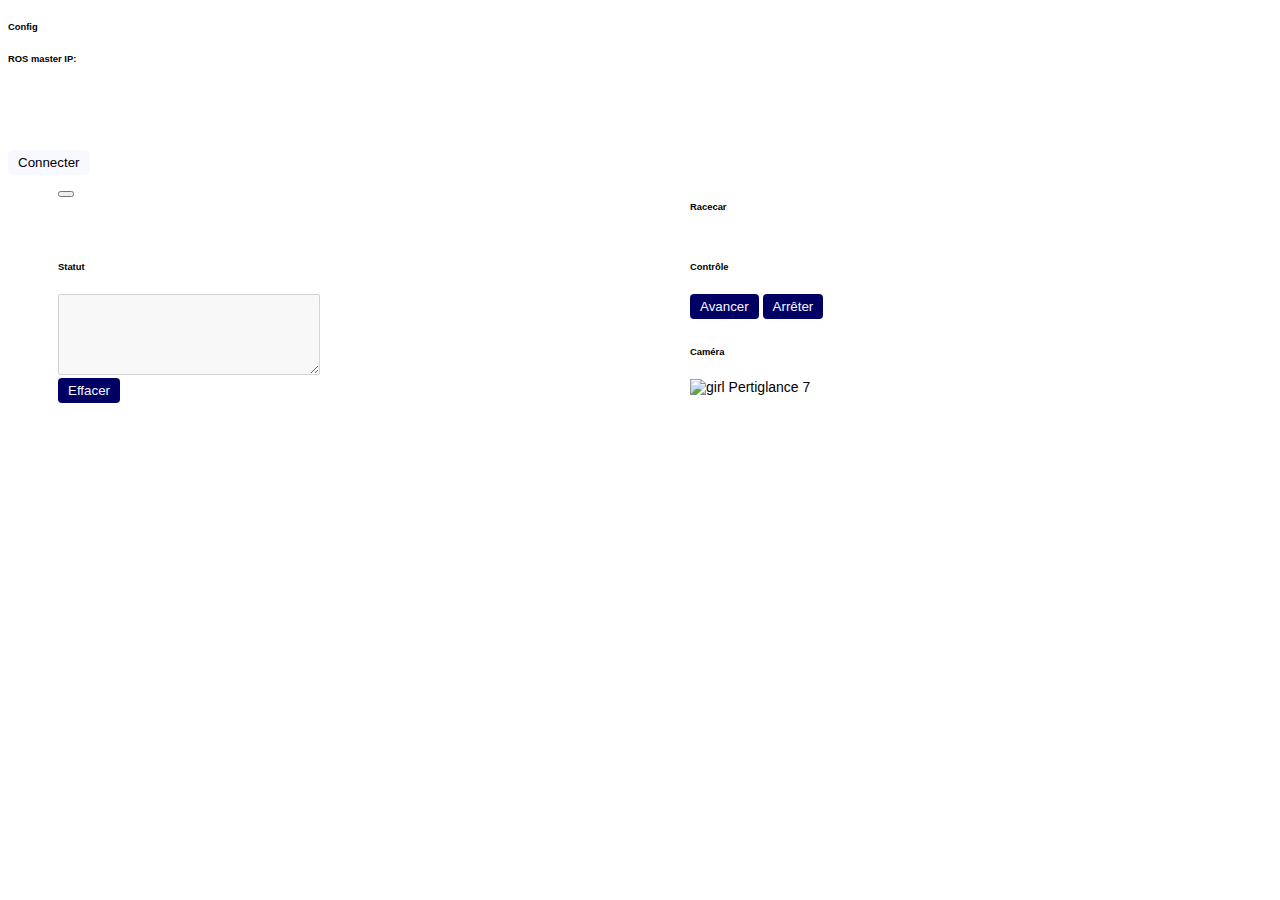
==== racecar_web_interface/www/index.html @ 9ddb6ecc "Debut App3" ====
<!doctype html>
<html>
<!-- 
==References==
Server-side:
* http://docs.ros.org/indigo/api/roswww/html/
* http://wiki.ros.org/web_video_server
* http://wiki.ros.org/rosbridge_suite/Tutorials/RunningRosbridge

Client-side:
* http://wiki.ros.org/roslibjs/Tutorials/BasicRosFunctionality
* https://getbootstrap.com/docs/4.0/getting-started/introduction/
* https://getbootstrap.com/docs/4.0/layout/grid/
-->

<head>
    <!-- Required meta tags -->
    <meta charset="utf-8">
    <meta name="viewport" content="width=device-width, initial-scale=1, shrink-to-fit=no">

    <!-- Bootstrap CSS -->
    <link rel="stylesheet" href="css/bootstrap.min.css">
    <link rel="stylesheet" href="css/dashboard.css">

    <title>Laboratoire S5-GIF250</title>
</head>

<body onload="connectROS()">
    <!-- Menu BEGIN-->
    <div class="collapse" id="navbarToggleExternalContent">
        <div class="bg-dark p-4">
            <h6 class="text-white h4">Config</h6>
            <h6 class="text-white">ROS master IP:</h6>
            <input type="" name="ROS_IP_Address" id="ipaddress">
            <div style="padding-top: 10px;">
                <button class="button-white" onclick="connectROS()">Connecter</button>
            </div>
        </div>
    </div>

    <nav class="navbar navbar-dark bg-dark">
        <div>
            <div class="container-fluid">
                <div class="row">
                    <div class="col">
                        <button class="navbar-toggler" type="button" data-toggle="collapse"
                            data-target="#navbarToggleExternalContent">
                            <span class="navbar-toggler-icon"></span>
                        </button>
                    </div>
                    <div class="col">
                        <h6 class="text-white h2">Racecar</h6>
                    </div>
                </div>
            </div>
        </div>
    </nav>
    <!-- Menu END-->

    <!-- Main layout BEGIN-->
    <div class="container-fluid">
        <div class="col-sb">
            <div class="col">
                <h6 class="text-black h1" style="font-weight: bold">Statut</h6>
                <textarea id='output' disabled rows="5" cols="30"></textarea>
                <div>
                    <button class="button-blue" value="Clear" onclick="javascript:eraseText();">Effacer</button>
                </div>
            </div>

            <div class="col">
                <h6 class="text-black h1" style="font-weight: bold">Contrôle</h6>
                <button class="button-blue" value="Clear"
                    onclick="javascript:addText('output', 'Avancer!');">Avancer</button>
                <button class="button-blue" value="Clear"
                    onclick="javascript:addText('output', 'Arrêter!');">Arrêter</button>
            </div>
        </div>
        <div class="col">
            <h6 class="text-black h1" style="font-weight: bold">Caméra</h6>
            <img class="img-thumbnail" id="camRacecar"
                src="http://localhost:8080/stream?topic=/racecar/raspicam_node/image&type=ros_compressed"
                alt="girl Pertiglance 7" width="480" height="auto">
        </div>
    </div>
    </div>
    <!-- Main layout END-->

    <!-- JavaScript, import frameworks -->
    <!-- jQuery first, then Popper.js, then Bootstrap JS -->
    <script src="js/jquery-3.3.1.slim.min.js"></script>
    <script src="js/popper.min.js"></script>
    <script src="js/bootstrap.min.js"></script>
    <script src="js/roslib.min.js"></script> <!-- rosbridge -->

    <!-- Custom scripts -->
    <script>
        // Define some global variables
        var rbServer = null;
        var cmdVelTopic = null;

        var cmd_x = 0.0;
        var cmd_y = 0.0;

        function eraseText() {
            document.getElementById("output").value = "";
        }

        function sendCmd(elId, cmd) {
            if (cmd == 'avant')
            {
                cmd_x = 0.0;
            }
            else if (cmd == 'Arret')
            {
                cmd == 'Arret';
                cmd_x = 0.0
                cmd_y = 0.0
                cmd_z = 0.0
            }
        }

        function addText(elId, text) {
            let elem = document.getElementById(elId);
            elem.value += (text + "\n");
            elem.scrollTop = elem.scrollHeight;
        }

        //Some initializations after the page has been shown
        $(document).ready(function () {
            document.getElementById("log").value = 'Default text\n'
        });

        // Define some functions
        function connectROS(input) {
            // This function connects to the rosbridge server
            let url = window.location.href;
            let ip_regex = /(?<=ipAdd=)[^&]+/;
            let ipadd = url.match(ip_regex)[0];

            addText('output', 'Trying to connect...');

            rbServer = new ROSLIB.Ros({
                // Assuming ros server IP is 10.42.0.1
                // url: 'ws://10.42.0.1:9090'
                url: 'ws://' + ipadd + ':9090'
            });

            rbServer.on('connection', function () {
                console.log('Connected to websocket server.');
                addText('output', 'Connected!');

                // These lines create a topic object as defined by roslibjs
                cmdVelTopic = new ROSLIB.Topic({
                    ros: rbServer,
                    name: '/racecar/cmd_vel_abtr_2',
                    messageType: 'geometry_msgs/Twist'
                });
            });

            rbServer.on('error', function (error) {
                addText('output', 'Connexion error!');
                console.log('Error connecting to websocket server: ', error);
            });

            rbServer.on('close', function () {
                addText('output', 'Connexion closed!');
                console.log('Connection to websocket server closed.');
            });
        }

        // These lines create a message that conforms to the structure of the Twist defined in our ROS installation
        // It initalizes all properties to zero. They will be set to appropriate values before we publish this message.
        var twist = new ROSLIB.Message({
            linear: {
                x: cmd_x,
                y: cmd_y,
                z: 0.0
            },
            angular: {
                x: 0.0,
                y: 0.0,
                z: 0.0
            }
        });

        //Publishing loop cmd_vel at 5 Hz
        setInterval(function () {
            if (cmdVelTopic != null) {
                cmdVelTopic.publish(twist);
            }
            // document.getElementById("camRacecar").

        }, 200);

    </script>
</body>

</html>
---- racecar_web_interface/www/css/dashboard.css ----
body {
  font-size: .875rem;
}

/*
 * Sidebar
 */

.sidebar {
  position: fixed;
  top: 0;
  bottom: 0;
  left: 0;
  z-index: 100;
  /* Behind the navbar */
  padding: 48px 0 0;
  /* Height of navbar */
  box-shadow: inset -1px 0 0 rgba(0, 0, 0, .1);
}

.sidebar-sticky {
  position: relative;
  top: 0;
  height: calc(100vh - 48px);
  padding-top: .5rem;
  overflow-x: hidden;
  overflow-y: auto;
  /* Scrollable contents if viewport is shorter than content. */
}

@supports ((position: -webkit-sticky) or (position: sticky)) {
  .sidebar-sticky {
    position: -webkit-sticky;
    position: sticky;
  }
}

.sidebar .nav-link {
  font-weight: 500;
  color: #333;
}

.sidebar .nav-link.active {
  color: #007bff;
}

.sidebar-heading {
  font-size: .75rem;
  text-transform: uppercase;
}

/*
 * Content
 */

[role="main"] {
  padding-top: 133px;
  /* Space for fixed navbar */
}

@media (min-width: 768px) {
  [role="main"] {
    padding-top: 48px;
    /* Space for fixed navbar */
  }
}

/*
 * Navbar
 */

.navbar-brand {
  padding-top: .75rem;
  padding-bottom: .75rem;
  font-size: 1rem;
  background-color: rgba(0, 0, 0, .25);
  box-shadow: inset -1px 0 0 rgba(0, 0, 0, .25);
}

.navbar .form-control {
  padding: .75rem 1rem;
  border-width: 0;
  border-radius: 0;
}

.form-control-dark {
  color: #fff;
  background-color: rgba(255, 255, 255, .1);
  border-color: rgba(255, 255, 255, .1);
}

.form-control-dark:focus {
  border-color: transparent;
  box-shadow: 0 0 0 3px rgba(255, 255, 255, .25);
}



.button-blue {
  color: GhostWhite;
  background-color: rgb(0, 0, 100);
  border: 2px;
  border-radius: 4px;
  padding-inline: 10px;
  width: auto;
  height: 25px;
}

.button-white {
  color: black;
  background-color: ghostwhite;
  border: 2px ;
  border-radius: 5px;
  padding-inline: 10px;
  width: auto ;
  height: 25px;
}

/* Meta */
body {
  font-family: Arial, Helvetica, sans-serif;
}

* {
  box-sizing: border-box;
}

/* style the container */
.container {
  position: relative;
  border-radius: 5px;
  background-color: #f2f2f2;
  padding: 20px 0 30px 0;
}

/* style inputs and link buttons */
input,
.btn {
  width: 100%;
  padding: 12px;
  border: none;
  border-radius: 4px;
  margin: 5px 0;
  opacity: 0.85;
  display: inline-block;
  font-size: 17px;
  line-height: 20px;
  text-decoration: none;
  /* remove underline from anchors */
}


.fb {
  background-color: #3B5998;
  color: white;
}


/* style the submit button */
input[type=submit] {
  background-color: #3B5998;
  color: white;
  cursor: pointer;
}

input[type=submit]:hover {
  background-color: #42B72A;
}

/* Two-column layout */
.col {
  float: left;
  width: 50%;
  margin: auto;
  padding: 0 50px;
  margin-top: 6px;
}

/* Clear floats after the columns */
.row:after {
  content: "";
  display: table;
  clear: both;
}

/* vertical line */
.vl {
  position: absolute;
  left: 50%;
  transform: translate(-50%);
  border: 2px solid #ddd;
  height: 175px;
}

@media screen and (max-width: 650px) {
  .col {
      width: 100%;
      margin-top: 0;
  }

  /* hide the vertical line */
  .vl {
      display: none;
  }

  /* show the hidden text on small screens */
  .hide-md-lg {
      display: block;
      text-align: center;
  }
}
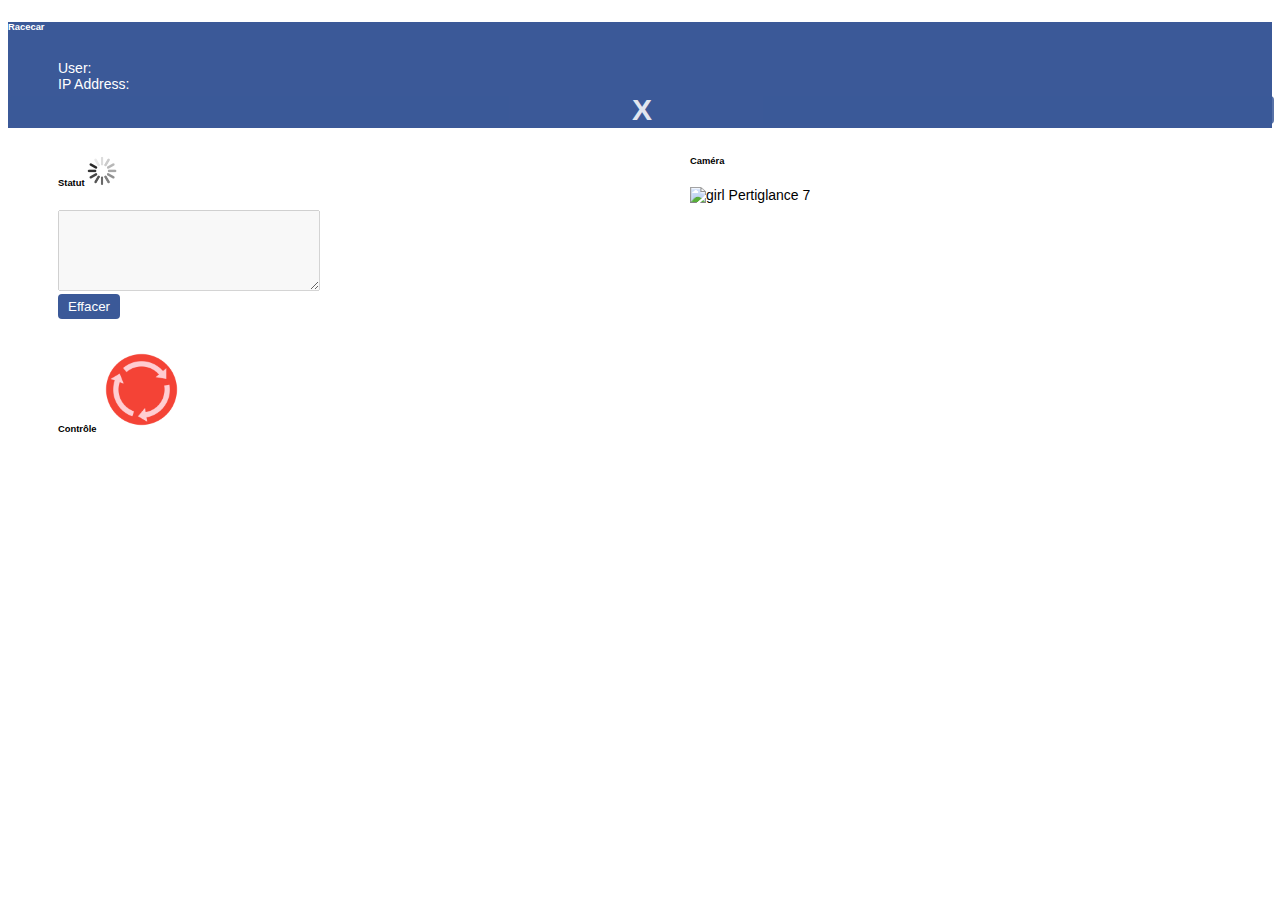
==== commit 53a5e8c8: "App3 finished ish" ====
--- a/racecar_web_interface/www/index.html
+++ b/racecar_web_interface/www/index.html
@@ -25,65 +25,65 @@
     <title>Laboratoire S5-GIF250</title>
 </head>
 
-<body onload="connectROS()">
+<body>
     <!-- Menu BEGIN-->
-    <div class="collapse" id="navbarToggleExternalContent">
-        <div class="bg-dark p-4">
-            <h6 class="text-white h4">Config</h6>
-            <h6 class="text-white">ROS master IP:</h6>
-            <input type="" name="ROS_IP_Address" id="ipaddress">
-            <div style="padding-top: 10px;">
-                <button class="button-white" onclick="connectROS()">Connecter</button>
-            </div>
-        </div>
-    </div>
-
-    <nav class="navbar navbar-dark bg-dark">
-        <div>
-            <div class="container-fluid">
+    <nav class="navbar navbar-dark fb">
+        <div class="container-fluid">
+            <div class="col-sb">
+                <h6 class="text-white h2">Racecar</h6>
+            </div>
+            <div class="col">
                 <div class="row">
-                    <div class="col">
-                        <button class="navbar-toggler" type="button" data-toggle="collapse"
-                            data-target="#navbarToggleExternalContent">
-                            <span class="navbar-toggler-icon"></span>
-                        </button>
-                    </div>
-                    <div class="col">
-                        <h6 class="text-white h2">Racecar</h6>
-                    </div>
+                    <h class="h6">User: </h>
+                    <h class="h6" id="fieldUser"></h>
                 </div>
-            </div>
+                <div class="row">
+                    <h class="h6">IP Address: </h>
+                    <h class="h6" id="fieldIp"></h>
+                </div>
+            </div>
+            <div class="col-sb">
+                <form action="connection_page.html">
+                    <input class="button_x" type="submit" value="X">
+                </form>
+            </div>
+
         </div>
     </nav>
     <!-- Menu END-->
 
     <!-- Main layout BEGIN-->
     <div class="container-fluid">
-        <div class="col-sb">
+        <div class="row">
             <div class="col">
-                <h6 class="text-black h1" style="font-weight: bold">Statut</h6>
+                <h6 class="text-black h1" style="font-weight: bold">Statut
+                    <img src="img/loading.gif" id="connection_logo" width="30px" style="padding: px;">
+                </h6>
                 <textarea id='output' disabled rows="5" cols="30"></textarea>
                 <div>
-                    <button class="button-blue" value="Clear" onclick="javascript:eraseText();">Effacer</button>
+                    <button class="button-blue fb" value="Clear" onclick="javascript:eraseText();">Effacer</button>
                 </div>
             </div>
-
             <div class="col">
-                <h6 class="text-black h1" style="font-weight: bold">Contrôle</h6>
-                <button class="button-blue" value="Clear"
-                    onclick="javascript:addText('output', 'Avancer!');">Avancer</button>
-                <button class="button-blue" value="Clear"
-                    onclick="javascript:addText('output', 'Arrêter!');">Arrêter</button>
+                <h6 class="text-black h1" style="font-weight: bold">Caméra</h6>
+                <img class="img-thumbnail" id="camRacecar"
+                    src="http://localhost:8080/stream?topic=/racecar/raspicam_node/image&type=ros_compressed"
+                    alt="girl Pertiglance 7" width="480" height="auto">
             </div>
         </div>
-        <div class="col">
-            <h6 class="text-black h1" style="font-weight: bold">Caméra</h6>
-            <img class="img-thumbnail" id="camRacecar"
-                src="http://localhost:8080/stream?topic=/racecar/raspicam_node/image&type=ros_compressed"
-                alt="girl Pertiglance 7" width="480" height="auto">
+        <div class="row">
+            <div class="col">
+                <h6 class="text-black h1" style="font-weight: bold">Contrôle
+                    <img alt="stop_button_img" src="img/emergency_button.png"
+                        style="height: 85px; width: auto; cursor: pointer;" id="stop_button"
+                        onclick="switchStopButtonImage()">
+                </h6>
+
+                <canvas id="canvas" name="game" onclick="{updateCmd(0.0, 0.0); addText('output', 'cmd');}"></canvas>
+            </div>
         </div>
     </div>
-    </div>
+
     <!-- Main layout END-->
 
     <!-- JavaScript, import frameworks -->
@@ -106,29 +106,27 @@
             document.getElementById("output").value = "";
         }
 
-        function sendCmd(elId, cmd) {
-            if (cmd == 'avant')
-            {
-                cmd_x = 0.0;
-            }
-            else if (cmd == 'Arret')
-            {
-                cmd == 'Arret';
-                cmd_x = 0.0
-                cmd_y = 0.0
-                cmd_z = 0.0
-            }
-        }
-
         function addText(elId, text) {
             let elem = document.getElementById(elId);
-            elem.value += (text + "\n");
+
+            if (text == 'cmd') {
+                elem.value += ('x: ' + cmd_x.toFixed(2) + '\ty:' + cmd_y.toFixed(2) + "\n");
+            }
+            else {
+                elem.value += (text + "\n");
+            }
+
             elem.scrollTop = elem.scrollHeight;
+        }
+
+        function updateCmd(x_relative, y_relative) {
+            cmd_x = x_relative / 75.0;
+            cmd_y = y_relative / 75.0;
         }
 
         //Some initializations after the page has been shown
         $(document).ready(function () {
-            document.getElementById("log").value = 'Default text\n'
+            connectROS();
         });
 
         // Define some functions
@@ -136,7 +134,25 @@
             // This function connects to the rosbridge server
             let url = window.location.href;
             let ip_regex = /(?<=ipAdd=)[^&]+/;
-            let ipadd = url.match(ip_regex)[0];
+            let user_regex = /(?<=username=)[^&]+/;
+            let ipadd;
+
+
+            let ip_match = url.match(ip_regex);
+            let user_match = url.match(user_regex);
+
+            if (ip_match && user_match) {
+                ipadd = ip_match[0];
+                document.getElementById("fieldIp").textContent = ipadd;
+                document.getElementById("fieldUser").textContent = user_match[0];
+            }
+            else {
+                addText('output', 'Connexion error!');
+                console.log('Error connecting to websocket server');
+                document.getElementById("connection_logo").src = "img/connection_failed.png";
+                return;
+            }
+
 
             addText('output', 'Trying to connect...');
 
@@ -149,6 +165,7 @@
             rbServer.on('connection', function () {
                 console.log('Connected to websocket server.');
                 addText('output', 'Connected!');
+                document.getElementById("connection_logo").src = "img/connection_established.png";
 
                 // These lines create a topic object as defined by roslibjs
                 cmdVelTopic = new ROSLIB.Topic({
@@ -161,11 +178,13 @@
             rbServer.on('error', function (error) {
                 addText('output', 'Connexion error!');
                 console.log('Error connecting to websocket server: ', error);
+                document.getElementById("connection_logo").src = "img/connection_failed.png";
             });
 
             rbServer.on('close', function () {
                 addText('output', 'Connexion closed!');
                 console.log('Connection to websocket server closed.');
+                document.getElementById("connection_logo").src = "img/connection_failed.png";
             });
         }
 
@@ -187,11 +206,165 @@
         //Publishing loop cmd_vel at 5 Hz
         setInterval(function () {
             if (cmdVelTopic != null) {
+                twist.linear.x = cmd_x;
+                twist.linear.y = cmd_y;
                 cmdVelTopic.publish(twist);
             }
             // document.getElementById("camRacecar").
 
-        }, 200);
+        }, 5);
+
+        let flag_SB = 0;
+
+        function switchStopButtonImage() {
+            if (flag_SB) {
+                document.getElementById("stop_button").src = "img/emergency_button.png";
+                addText('output', 'Stop button released!');
+            } else {
+                document.getElementById("stop_button").src = "img/emergency_button.gif";
+                addText('output', 'Stop button pushed!');
+            }
+            flag_SB = !flag_SB;
+        }
+
+        function disableScroll() {
+            let scrollXoffset = window.pageXOffset();
+            let scrollYoffset = window.pageYOffset();
+            window.onscroll = function () { window.scrollTo(scrollXoffset, scrollYoffset) };
+        }
+
+        function enableScroll() {
+            window.onscroll = function () { };
+        }
+
+        var canvas, ctx;
+
+        window.addEventListener('load', () => {
+
+            canvas = document.getElementById('canvas');
+            ctx = canvas.getContext('2d');
+            resize();
+
+            document.addEventListener('mousedown', startDrawing);
+            document.addEventListener('mouseup', stopDrawing);
+            document.addEventListener('mousemove', Draw);
+
+            document.addEventListener('touchstart', startDrawing);
+            document.addEventListener('touchend', stopDrawing);
+            document.addEventListener('touchcancel', stopDrawing);
+            document.addEventListener('touchmove', Draw);
+            window.addEventListener('resize', resize);
+        });
+
+
+
+
+        var width, height, radius, x_orig, y_orig;
+        function resize() {
+            radius = 75;
+            width = radius * 4;
+            height = radius * 6.5;
+            ctx.canvas.width = window.innerWidth / 2;
+            ctx.canvas.height = height;
+            background();
+            joystick(width / 2, height / 3);
+        }
+
+        function background() {
+            x_orig = radius * 2;
+            y_orig = height / 3;
+
+            ctx.beginPath();
+            ctx.arc(x_orig, y_orig, radius + 20, 0, Math.PI * 2, true);
+            ctx.fillStyle = '#ECE5E5';
+            ctx.fill();
+        }
+
+        function joystick(width, height) {
+            ctx.beginPath();
+            ctx.arc(width, height, radius, 0, Math.PI * 2, true);
+            ctx.fillStyle = '#F08080';
+            ctx.fill();
+            ctx.strokeStyle = '#F6ABAB';
+            ctx.lineWidth = 8;
+            ctx.stroke();
+        }
+
+        let coord = { x: 0, y: 0 };
+        let paint = false;
+
+        function getPosition(event) {
+            var mouse_x = event.clientX || event.touches[0].clientX;
+            var mouse_y = event.clientY || event.touches[0].clientY;
+            coord.x = mouse_x - canvas.offsetLeft;
+            coord.y = mouse_y - canvas.offsetTop - 485;
+        }
+
+        function is_it_in_the_circle() {
+            var current_radius = Math.sqrt(Math.pow(coord.x - x_orig, 2) + Math.pow(coord.y - y_orig, 2));
+            if (radius >= current_radius) return true
+            else return false
+        }
+
+
+        function startDrawing(event) {
+            paint = true;
+            getPosition(event);
+            if (is_it_in_the_circle()) {
+                ctx.clearRect(0, 0, canvas.width, canvas.height);
+                background();
+                joystick(coord.x, coord.y);
+                Draw();
+            }
+        }
+
+
+        function stopDrawing() {
+            paint = false;
+            ctx.clearRect(0, 0, canvas.width, canvas.height);
+            background();
+            joystick(width / 2, height / 3);
+        }
+
+        function Draw(event) {
+
+            if (paint) {
+                ctx.clearRect(0, 0, canvas.width, canvas.height);
+                background();
+                var angle_in_degrees, x, y, speed;
+                var angle = Math.atan2((coord.y - y_orig), (coord.x - x_orig));
+
+                if (Math.sign(angle) == -1) {
+                    angle_in_degrees = Math.round(-angle * 180 / Math.PI);
+                }
+                else {
+                    angle_in_degrees = Math.round(360 - angle * 180 / Math.PI);
+                }
+
+
+                if (is_it_in_the_circle()) {
+                    joystick(coord.x, coord.y);
+                    x = coord.x;
+                    y = coord.y;
+                }
+                else {
+                    x = radius * Math.cos(angle) + x_orig;
+                    y = radius * Math.sin(angle) + y_orig;
+                    joystick(x, y);
+                }
+
+                getPosition(event);
+
+                var speed = Math.round(100 * Math.sqrt(Math.pow(x - x_orig, 2) + Math.pow(y - y_orig, 2)) / radius);
+
+                var x_relative = Math.round(x - x_orig);
+                var y_relative = Math.round(y - y_orig);
+
+                updateCmd(-y_relative, x_relative);
+
+                addText('output', 'cmd');
+            }
+        }
 
     </script>
 </body>
--- a/racecar_web_interface/www/css/dashboard.css
+++ b/racecar_web_interface/www/css/dashboard.css
@@ -106,15 +106,6 @@
   height: 25px;
 }
 
-.button-white {
-  color: black;
-  background-color: ghostwhite;
-  border: 2px ;
-  border-radius: 5px;
-  padding-inline: 10px;
-  width: auto ;
-  height: 25px;
-}
 
 /* Meta */
 body {
@@ -163,10 +154,6 @@
   cursor: pointer;
 }
 
-input[type=submit]:hover {
-  background-color: #42B72A;
-}
-
 /* Two-column layout */
 .col {
   float: left;
@@ -194,18 +181,95 @@
 
 @media screen and (max-width: 650px) {
   .col {
-      width: 100%;
-      margin-top: 0;
+    width: 100%;
+    margin-top: 0;
   }
 
   /* hide the vertical line */
   .vl {
-      display: none;
+    display: none;
   }
 
   /* show the hidden text on small screens */
   .hide-md-lg {
-      display: block;
-      text-align: center;
-  }
-}
+    display: block;
+    text-align: center;
+  }
+}
+
+.button_x {
+  background-color: rgb(223, 216, 216);
+  border: 0px solid black;
+  color: black;
+  padding: 4px 16px;
+  text-align: center;
+  text-decoration: none;
+  display: inline-block;
+  font-size: 30px;
+  margin: 4px 2px;
+  transition-duration: 0.4s;
+  cursor: pointer;
+  font-weight: bold;
+}
+
+.button_x:hover {
+  background-color: red;
+  color: rgb(223, 216, 216);
+}
+
+
+.switch {
+  position: relative;
+  display: inline-block;
+  width: 60px;
+  height: 34px;
+}
+
+.switch input {
+  opacity: 0;
+  width: 0;
+  height: 0;
+}
+
+.slider {
+  position: absolute;
+  cursor: pointer;
+  top: 0;
+  left: 0;
+  right: 0;
+  bottom: 0;
+  background-color: black;
+  -webkit-transition: .4s;
+  transition: .4s;
+}
+
+.slider:before {
+  position: absolute;
+  content: "";
+  height: 26px;
+  width: 26px;
+  left: 4px;
+  bottom: 4px;
+  background-color: white;
+  -webkit-transition: .4s;
+  transition: .4s;
+}
+
+input:checked+.slider {
+  background-color: #3B5998;
+}
+
+input:checked+.slider:before {
+  -webkit-transform: translateX(26px);
+  -ms-transform: translateX(26px);
+  transform: translateX(26px);
+}
+
+/* Rounded sliders */
+.slider.round {
+  border-radius: 34px;
+}
+
+.slider.round:before {
+  border-radius: 50%;
+}
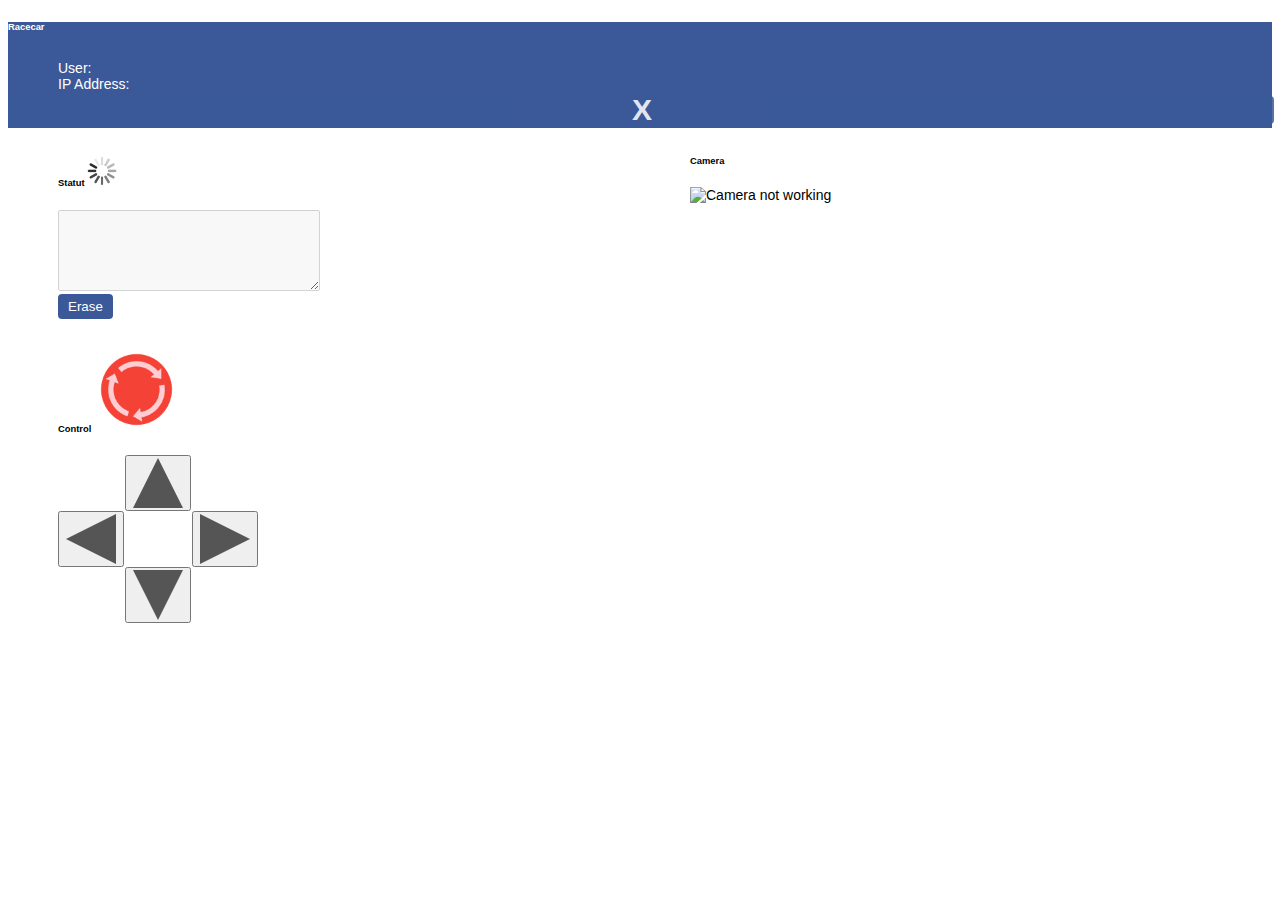
==== commit bc50b941: "app3 plus finished" ====
--- a/racecar_web_interface/www/index.html
+++ b/racecar_web_interface/www/index.html
@@ -1,17 +1,5 @@
 <!doctype html>
 <html>
-<!-- 
-==References==
-Server-side:
-* http://docs.ros.org/indigo/api/roswww/html/
-* http://wiki.ros.org/web_video_server
-* http://wiki.ros.org/rosbridge_suite/Tutorials/RunningRosbridge
-
-Client-side:
-* http://wiki.ros.org/roslibjs/Tutorials/BasicRosFunctionality
-* https://getbootstrap.com/docs/4.0/getting-started/introduction/
-* https://getbootstrap.com/docs/4.0/layout/grid/
--->
 
 <head>
     <!-- Required meta tags -->
@@ -23,6 +11,11 @@
     <link rel="stylesheet" href="css/dashboard.css">
 
     <title>Laboratoire S5-GIF250</title>
+    <!---<style>
+        .sliderbutton {
+            display: none;
+        }
+    </style>--->
 </head>
 
 <body>
@@ -61,27 +54,48 @@
                 </h6>
                 <textarea id='output' disabled rows="5" cols="30"></textarea>
                 <div>
-                    <button class="button-blue fb" value="Clear" onclick="javascript:eraseText();">Effacer</button>
+                    <button class="button-blue fb" value="Clear" onclick="javascript:eraseText();">Erase</button>
                 </div>
             </div>
             <div class="col">
-                <h6 class="text-black h1" style="font-weight: bold">Caméra</h6>
+                <h6 class="text-black h1" style="font-weight: bold">Camera</h6>
                 <img class="img-thumbnail" id="camRacecar"
                     src="http://localhost:8080/stream?topic=/racecar/raspicam_node/image&type=ros_compressed"
-                    alt="girl Pertiglance 7" width="480" height="auto">
+                    alt="Camera not working" width="480" height="auto">
             </div>
         </div>
         <div class="row">
             <div class="col">
-                <h6 class="text-black h1" style="font-weight: bold">Contrôle
+                <h6 class="text-black h1" style="font-weight: bold">Control
                     <img alt="stop_button_img" src="img/emergency_button.png"
                         style="height: 85px; width: auto; cursor: pointer;" id="stop_button"
                         onclick="switchStopButtonImage()">
                 </h6>
-
-                <canvas id="canvas" name="game" onclick="{updateCmd(0.0, 0.0); addText('output', 'cmd');}"></canvas>
+                <!---<label class="switch">
+                        <input type="checkbox" checked>
+                        <span class="slider round" onclick="toggleSlider()"> </span>
+                    </label>
+                <canvas class="joystick" id="canvas" name="game"
+                    onclick="{updateCmd(0.0, 0.0); addText('output', 'cmd');}"></canvas>
+                <div class="sliderbutton">--->
+                <button class="button_updown" onmousedown="Dpad_up()" onmouseup="Dpad_up_unlatch()">
+                    <div class="triangle-up"></div>
+                </button>
+                <div></div>
+                <button onmousedown="Dpad_left()" onmouseup="Dpad_left_unlatch()">
+                    <div class="triangle-left"></div>
+                </button>
+                <button class="button_right" onmousedown="Dpad_right()" onmouseup="Dpad_right_unlatch()">
+                    <div class="triangle-right"></div>
+                </button>
+                <div></div>
+                <button class="button_updown" onmousedown="Dpad_down()" onmouseup="Dpad_down_unlatch()">
+                    <div class="triangle-down"></div>
+                </button>
             </div>
         </div>
+
+    </div>
     </div>
 
     <!-- Main layout END-->
@@ -137,7 +151,6 @@
             let user_regex = /(?<=username=)[^&]+/;
             let ipadd;
 
-
             let ip_match = url.match(ip_regex);
             let user_match = url.match(user_regex);
 
@@ -170,7 +183,7 @@
                 // These lines create a topic object as defined by roslibjs
                 cmdVelTopic = new ROSLIB.Topic({
                     ros: rbServer,
-                    name: '/racecar/cmd_vel_abtr_2',
+                    name: '/racecar/cmd_vel',
                     messageType: 'geometry_msgs/Twist'
                 });
             });
@@ -192,8 +205,8 @@
         // It initalizes all properties to zero. They will be set to appropriate values before we publish this message.
         var twist = new ROSLIB.Message({
             linear: {
-                x: cmd_x,
-                y: cmd_y,
+                x: 0.0,
+                y: 0.0,
                 z: 0.0
             },
             angular: {
@@ -207,15 +220,13 @@
         setInterval(function () {
             if (cmdVelTopic != null) {
                 twist.linear.x = cmd_x;
-                twist.linear.y = cmd_y;
+                twist.angular.z = cmd_y;
                 cmdVelTopic.publish(twist);
             }
-            // document.getElementById("camRacecar").
-
-        }, 5);
+
+        }, 200);
 
         let flag_SB = 0;
-
         function switchStopButtonImage() {
             if (flag_SB) {
                 document.getElementById("stop_button").src = "img/emergency_button.png";
@@ -237,8 +248,7 @@
             window.onscroll = function () { };
         }
 
-        var canvas, ctx;
-
+        /*var canvas, ctx;
         window.addEventListener('load', () => {
 
             canvas = document.getElementById('canvas');
@@ -255,9 +265,6 @@
             document.addEventListener('touchmove', Draw);
             window.addEventListener('resize', resize);
         });
-
-
-
 
         var width, height, radius, x_orig, y_orig;
         function resize() {
@@ -276,16 +283,16 @@
 
             ctx.beginPath();
             ctx.arc(x_orig, y_orig, radius + 20, 0, Math.PI * 2, true);
-            ctx.fillStyle = '#ECE5E5';
+            ctx.fillStyle = '#CAD6F0';
             ctx.fill();
         }
 
         function joystick(width, height) {
             ctx.beginPath();
             ctx.arc(width, height, radius, 0, Math.PI * 2, true);
-            ctx.fillStyle = '#F08080';
+            ctx.fillStyle = '#3B5998';
             ctx.fill();
-            ctx.strokeStyle = '#F6ABAB';
+            ctx.strokeStyle = '#5478C2';
             ctx.lineWidth = 8;
             ctx.stroke();
         }
@@ -318,7 +325,6 @@
             }
         }
 
-
         function stopDrawing() {
             paint = false;
             ctx.clearRect(0, 0, canvas.width, canvas.height);
@@ -341,7 +347,6 @@
                     angle_in_degrees = Math.round(360 - angle * 180 / Math.PI);
                 }
 
-
                 if (is_it_in_the_circle()) {
                     joystick(coord.x, coord.y);
                     x = coord.x;
@@ -354,16 +359,111 @@
                 }
 
                 getPosition(event);
-
                 var speed = Math.round(100 * Math.sqrt(Math.pow(x - x_orig, 2) + Math.pow(y - y_orig, 2)) / radius);
-
                 var x_relative = Math.round(x - x_orig);
                 var y_relative = Math.round(y - y_orig);
 
                 updateCmd(-y_relative, x_relative);
-
                 addText('output', 'cmd');
             }
+        }
+*/
+
+        const delay = 100;
+
+        let dpadup_pressed = false;
+        function Dpad_up() {
+            dpadup_pressed = true;
+            const up_repeat = () => {
+                if (dpadup_pressed) {
+                    setTimeout(up_repeat, delay);
+                    cmd_x = 1.0;
+                    addText('output', 'cmd');
+                    console.log("Dpad_up_Pressed");
+                }
+            }
+            up_repeat();
+        }
+        function Dpad_up_unlatch() {
+            dpadup_pressed = false;
+            cmd_x = 0.0;
+            addText('output', 'cmd');
+            console.log("Dpad_up_NOT_ressed")
+        }
+
+        let dpaddown_pressed = false;
+        function Dpad_down() {
+            dpaddown_pressed = true;
+            const down_repeat = () => {
+                if (dpaddown_pressed) {
+                    setTimeout(down_repeat, delay);
+                    cmd_x = -1.0;
+                    addText('output', 'cmd');
+                    console.log("Dpad_down_Pressed");
+                }
+            }
+            down_repeat();
+        }
+        function Dpad_down_unlatch() {
+            dpaddown_pressed = false;
+            cmd_x = 0.0;
+            addText('output', 'cmd');
+            console.log("Dpad_down_NOT_ressed")
+        }
+
+        let dpadright_pressed = false;
+        function Dpad_right() {
+            dpadright_pressed = true;
+            const right_repeat = () => {
+                if (dpadright_pressed) {
+                    setTimeout(right_repeat, delay);
+                    cmd_y = 1.0;
+                    addText('output', 'cmd');
+                    console.log("Dpad_right Pressed");
+                }
+            }
+            right_repeat();
+        }
+        function Dpad_right_unlatch() {
+            dpadright_pressed = false;
+            cmd_y = 0.0;
+            addText('output', 'cmd');
+            console.log("Dpad_right_NOT_ressed")
+        }
+
+        let dpadleft_pressed = false;
+        function Dpad_left() {
+            dpadleft_pressed = true;
+            const left_repeat = () => {
+                if (dpadleft_pressed) {
+                    setTimeout(left_repeat, delay);
+                    cmd_y = -1.0;
+                    addText('output', 'cmd');
+                    console.log("Dpad_left Pressed");
+                }
+            }
+            left_repeat();
+        }
+        function Dpad_left_unlatch() {
+            dpadleft_pressed = false;
+            cmd_y = 0.0;
+            addText('output', 'cmd');
+
+            console.log("Dpad_left_NOT_ressed")
+        }
+
+        let flag_slider = 0;
+        function toggleSlider() {
+            if (flag_slider) {
+                document.querySelector('.joystick').style.display = 'block';
+                $("#canvas *").attr("disabled", "disabled").off('click');
+
+                document.querySelector('.sliderbutton').style.display = 'none';
+            } else {
+                document.querySelector('.joystick').style.display = 'none';
+                document.querySelector('.sliderbutton').style.display = 'block';
+            }
+            flag_slider = !flag_slider;
         }
 
     </script>
--- a/racecar_web_interface/www/css/dashboard.css
+++ b/racecar_web_interface/www/css/dashboard.css
@@ -121,7 +121,7 @@
   position: relative;
   border-radius: 5px;
   background-color: #f2f2f2;
-  padding: 20px 0 30px 0;
+  padding: 100px 0 150px 0;
 }
 
 /* style inputs and link buttons */
@@ -273,3 +273,49 @@
 .slider.round:before {
   border-radius: 50%;
 }
+
+.button_updown {
+	position: relative;
+    left: 67px;
+}
+
+.button_right {
+	position: relative;
+    left: 64px;
+}
+
+.triangle-up {
+	width: 0;
+	height: 0;
+	border-left: 25px solid transparent;
+	border-right: 25px solid transparent;
+	border-bottom: 50px solid #555;
+    cursor: pointer;
+}
+
+.triangle-down {
+	width: 0;
+	height: 0;
+	border-left: 25px solid transparent;
+	border-right: 25px solid transparent;
+	border-top: 50px solid #555;
+    cursor: pointer;
+}
+
+.triangle-left {
+	width: 0;
+	height: 0;
+	border-top: 25px solid transparent;
+	border-right: 50px solid #555;
+	border-bottom: 25px solid transparent;
+    cursor: pointer;
+}
+
+.triangle-right {
+	width: 0;
+	height: 0;
+	border-top: 25px solid transparent;
+	border-left: 50px solid #555;
+	border-bottom: 25px solid transparent;
+    cursor: pointer;
+}
